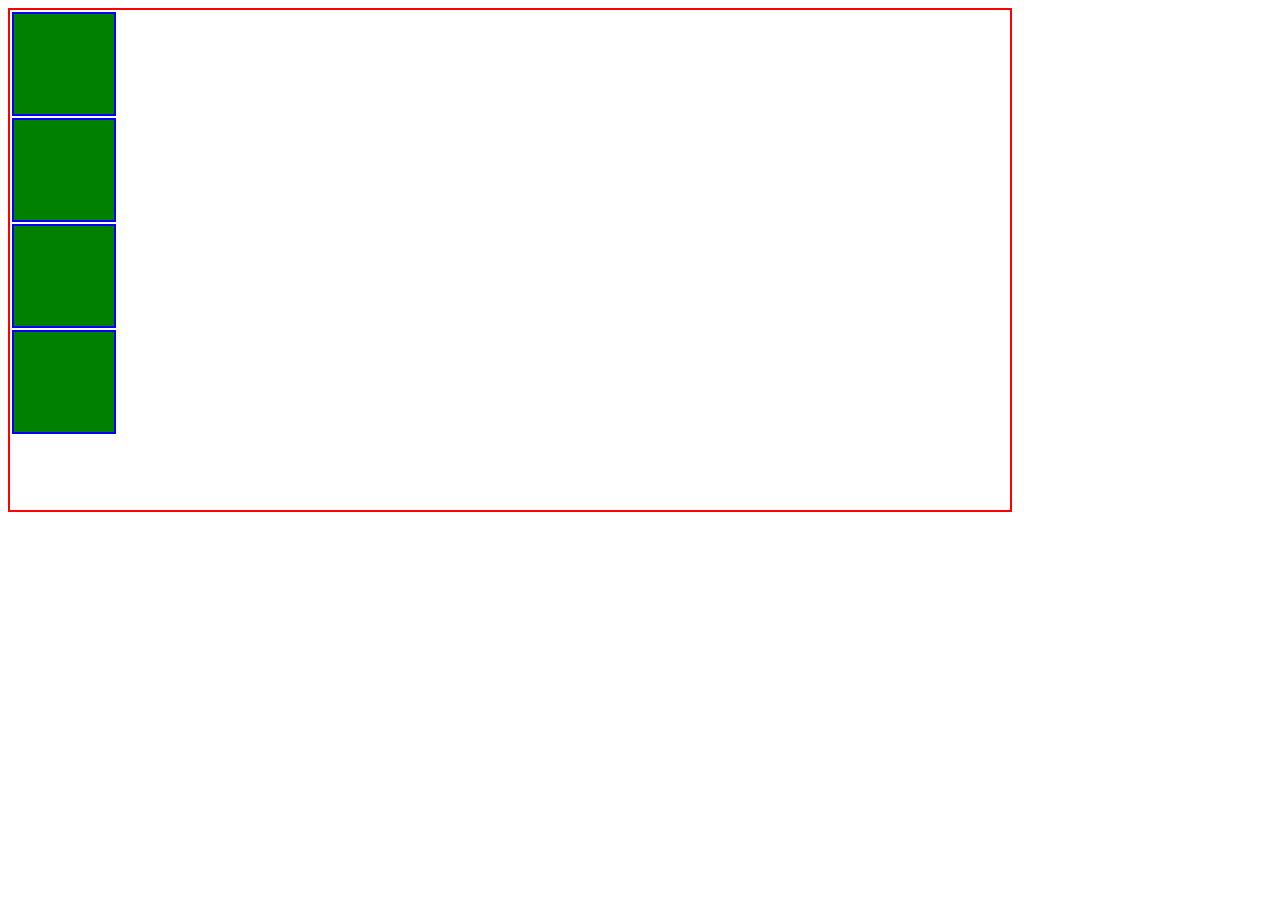
==== Itech/1-guruh/6-dars/flex.box/index.html @ 31a16785 "darslar" ====
<!DOCTYPE html>
<html lang="en">
<head>
    <meta charset="UTF-8">
    <meta http-equiv="X-UA-Compatible" content="IE=edge">
    <meta name="viewport" content="width=device-width, initial-scale=1.0">
    <link rel="stylesheet" href="./style.css">
    <title style="color: white;">Flex</title>
</head>
<body>


    <div class="flex">
        <div class="box"></div>
        <div class="box"></div>
        <div class="box"></div>
        <div class="box"></div>
    </div>

    
</body>
</html>
---- Itech/1-guruh/6-dars/flex.box/style.css ----
.flex{
    width: 1000px;
    height: 500px;
    border: 2px solid red;
}


.flex .box{
    width: 100px;
    height: 100px;
    background: green;
    border: 2px solid blue;
    margin: 2px;
}
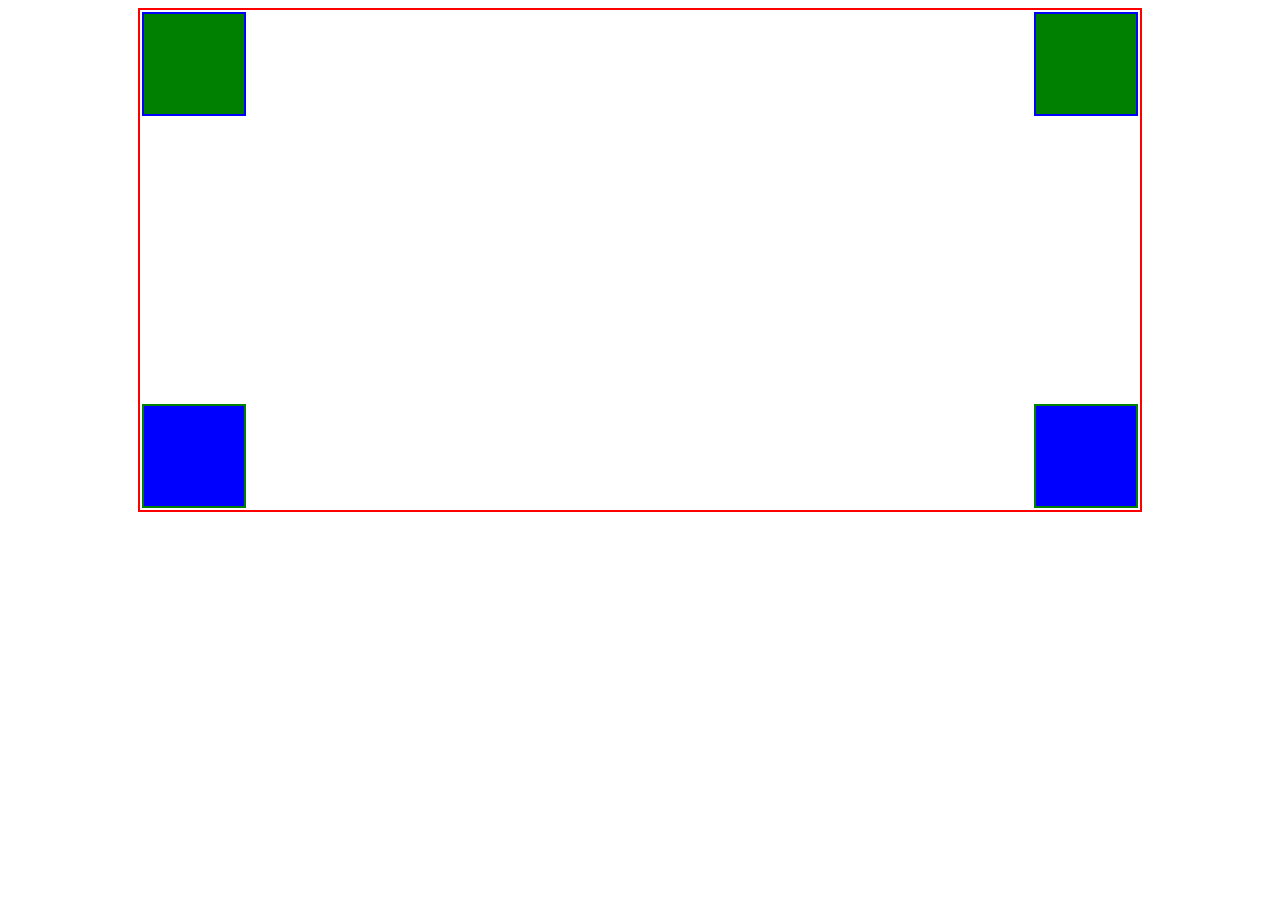
==== commit 4a4c2273: "first" ====
--- a/Itech/1-guruh/6-dars/flex.box/index.html
+++ b/Itech/1-guruh/6-dars/flex.box/index.html
@@ -1,22 +1,27 @@
 <!DOCTYPE html>
 <html lang="en">
-<head>
-    <meta charset="UTF-8">
-    <meta http-equiv="X-UA-Compatible" content="IE=edge">
-    <meta name="viewport" content="width=device-width, initial-scale=1.0">
-    <link rel="stylesheet" href="./style.css">
-    <title style="color: white;">Flex</title>
-</head>
-<body>
-
-
-    <div class="flex">
-        <div class="box"></div>
-        <div class="box"></div>
-        <div class="box"></div>
-        <div class="box"></div>
-    </div>
-
-    
-</body>
-</html>+  <head>
+    <meta charset="UTF-8" />
+    <meta http-equiv="X-UA-Compatible" content="IE=edge" />
+    <meta name="viewport" content="width=device-width, initial-scale=1.0" />
+    <link rel="stylesheet" href="./style.css" />
+    <title style="color: white">Flex</title>
+  </head>
+  <body>
+      <div class="katta">
+        <div class="flex">
+            <div class="boxlar1">
+                <div class="box"></div>
+                <div class="box"></div>
+            </div>
+        </div>
+        <div class="flex1">
+            <div class="boxlar2">
+                <div class="box"></div>
+                <div class="box"></div>
+              </div>
+        </div>
+      </div>
+   
+  </body>
+</html>
--- a/Itech/1-guruh/6-dars/flex.box/style.css
+++ b/Itech/1-guruh/6-dars/flex.box/style.css
@@ -1,14 +1,33 @@
-.flex{
+
+.katta{
     width: 1000px;
     height: 500px;
     border: 2px solid red;
+    margin: auto;
 }
-
-
 .flex .box{
     width: 100px;
     height: 100px;
     background: green;
     border: 2px solid blue;
     margin: 2px;
-}+}
+.flex .boxlar1{
+    display: flex;
+    justify-content: space-between;
+    
+}
+.flex1 .boxlar2{
+    display: flex;
+    justify-content: space-between;
+    align-items: center;
+    margin-top: 284px;
+}
+.flex1 .boxlar2 .box{
+    width: 100px;
+    height: 100px;
+    background: blue;
+    border: 2px solid green;
+    margin: 2px;
+}
+
